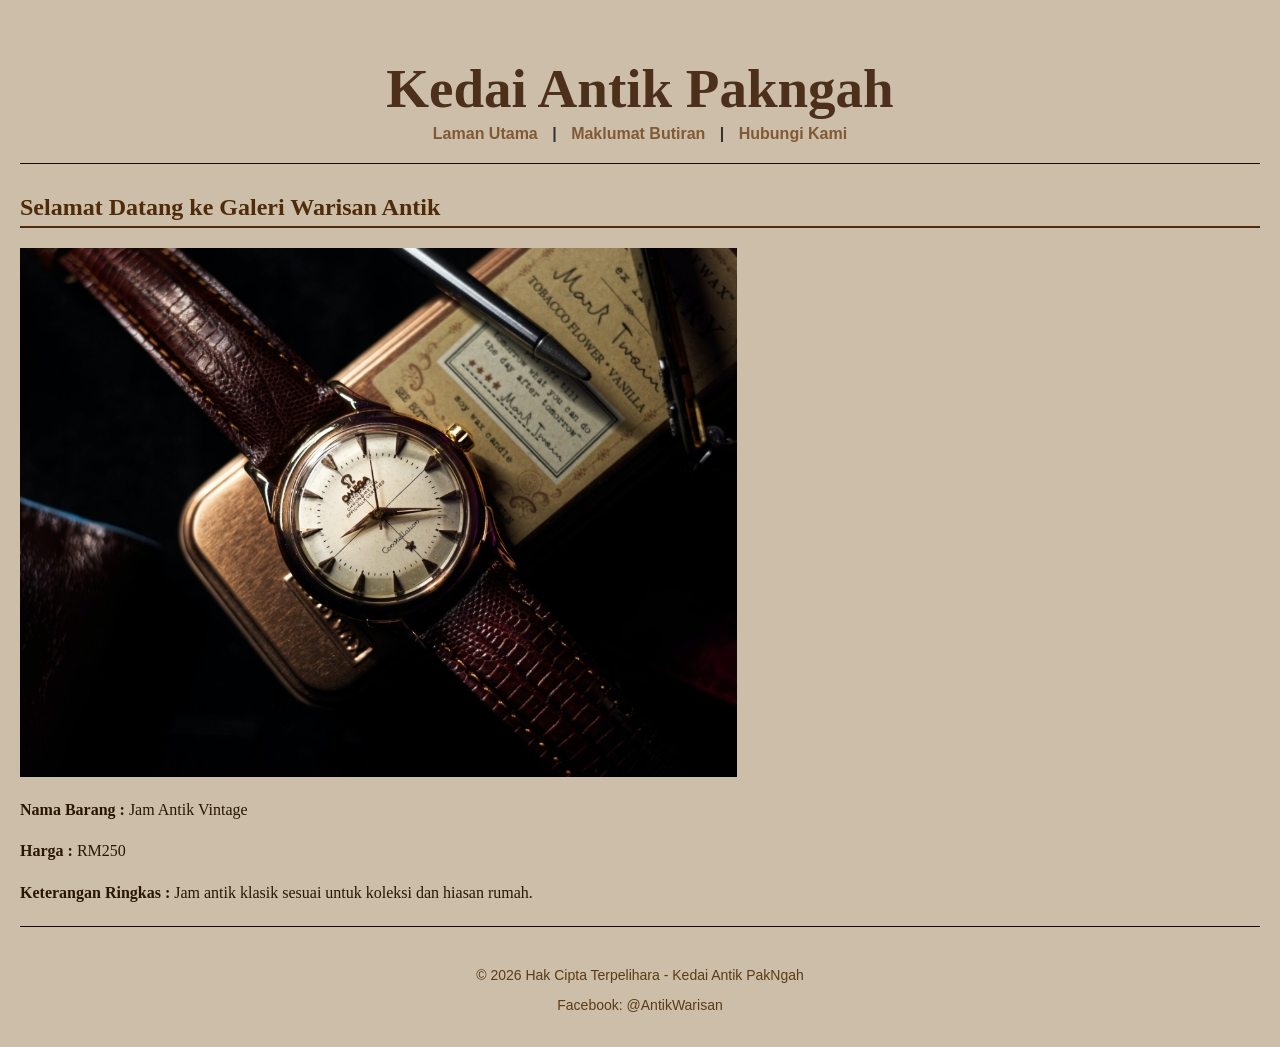
==== index.html @ dc817d13 "first commit" ====
<!DOCTYPE html>
<html lang="en">
<head>
    <meta charset="UTF-8">
    <meta name="viewport" content="width=device-width, initial-scale=1.0">
    <title> Kedai Antik PakNgah </title>
    <link rel="stylesheet" href="style.css">
</head>
<body class="body">
    <header>
        <h1 class="h1"> Kedai Antik Pakngah </h1>
        <nav class="nav"> 
            <a href="index.html"> Laman Utama </a> |
            <a href="maklumat_butiran.html"> Maklumat Butiran </a> |
            <a href="hubungi_kami.html"> Hubungi Kami </a> 
        </nav>
    </header>
    <hr class="hr">

    <main>
        <h2 class="h2"> Selamat Datang ke Galeri Warisan Antik </h2>
        <img src="images/vintage_watch.jpeg" alt="Jam Antik Vintage">
        <p class="p"><strong> Nama Barang : </strong> Jam Antik Vintage </p>
        <p class="p"><strong> Harga : </strong> RM250 </p>
        <p class="p"><strong> Keterangan Ringkas : </strong> Jam antik klasik sesuai untuk koleksi dan hiasan rumah. </p>
    </main>

    <hr class="hr">
    <footer class="footer">
        <p> © 2026 Hak Cipta Terpelihara - Kedai Antik PakNgah </p>
        <p> Facebook: @AntikWarisan </p>
    </footer>
    
</body>
</html>
---- style.css ----
.body {
    background-color: #ccbea9; 
    font-family: 'Arial', sans-serif; 
    color: #333333; 
    margin: 0;
    padding: 20px;
}


.h1 {
    font-family: "Vladimir Script", cursive;
    font-size: 55px; 
    color: #4d301b; 
    text-align: center;
    margin-bottom: 5px;
}


.h2 {
    font-family: "Segoe Script", "Comic Sans MS", cursive;
    color: #4f2b0a;
    border-bottom: 2px solid #4f2b0a; 
    padding-bottom: 5px;
    margin-top: 30px;
}


.nav {
    text-align: center;
    font-weight: bold;
    margin-bottom: 15px;
}


.nav a {
    color: #815934;
    text-decoration: none; 
    padding: 0 10px;
}


.nav a:hover {
    color: #5c3a21;
    text-decoration: underline; 
}


.hr {
    border: 0;
    height: 1px;
    background-color: #140a00; 
    margin: 20px 0;
}


.footer {
    text-align: center;
    font-size: 14px;
    color: #5b3c16;
    margin-top: 40px;
}

.p {
    line-height: 1.6; 
    font-family: "Lucida Calligraphy", "Apple Chancery", cursive;
    color: #291701;
}
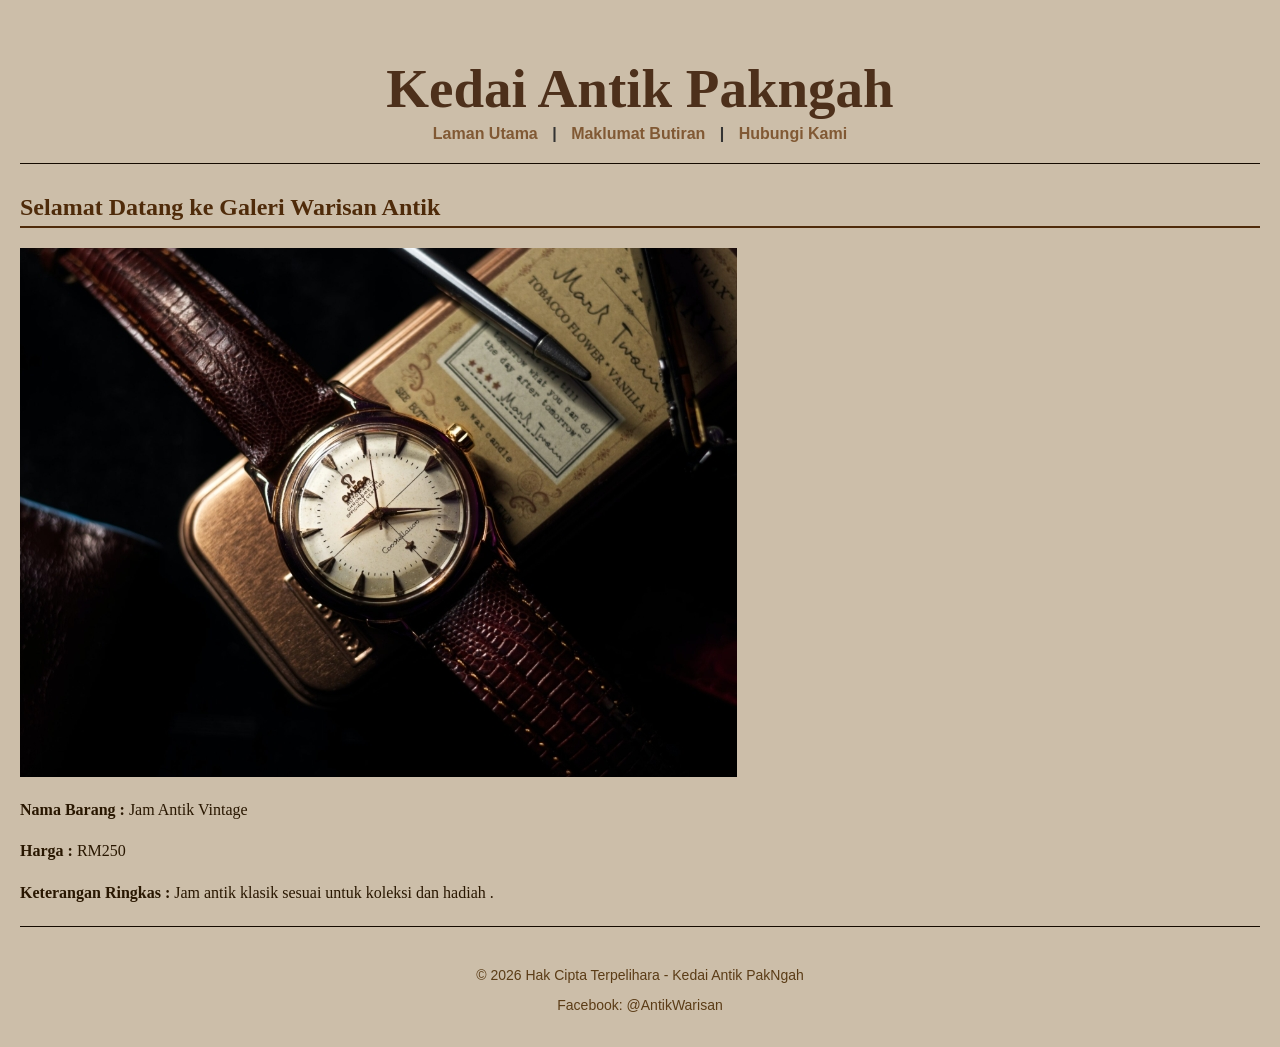
==== commit 6c94317f: "pembetulan dlm body" ====
--- a/index.html
+++ b/index.html
@@ -22,7 +22,7 @@
         <img src="images/vintage_watch.jpeg" alt="Jam Antik Vintage">
         <p class="p"><strong> Nama Barang : </strong> Jam Antik Vintage </p>
         <p class="p"><strong> Harga : </strong> RM250 </p>
-        <p class="p"><strong> Keterangan Ringkas : </strong> Jam antik klasik sesuai untuk koleksi dan hiasan rumah. </p>
+        <p class="p"><strong> Keterangan Ringkas : </strong> Jam antik klasik sesuai untuk koleksi dan hadiah . </p>
     </main>
 
     <hr class="hr">
--- a/style.css
+++ b/style.css
@@ -65,4 +65,14 @@
     line-height: 1.6; 
     font-family: "Lucida Calligraphy", "Apple Chancery", cursive;
     color: #291701;
+}
+
+.button {
+    background-color: #68401c; 
+    color: white;
+    padding: 10px 20px;
+    border: none;
+    border-radius: 5px;
+    cursor: pointer;
+    font-family: "Segoe Script", "Comic Sans MS", cursive;
 }
